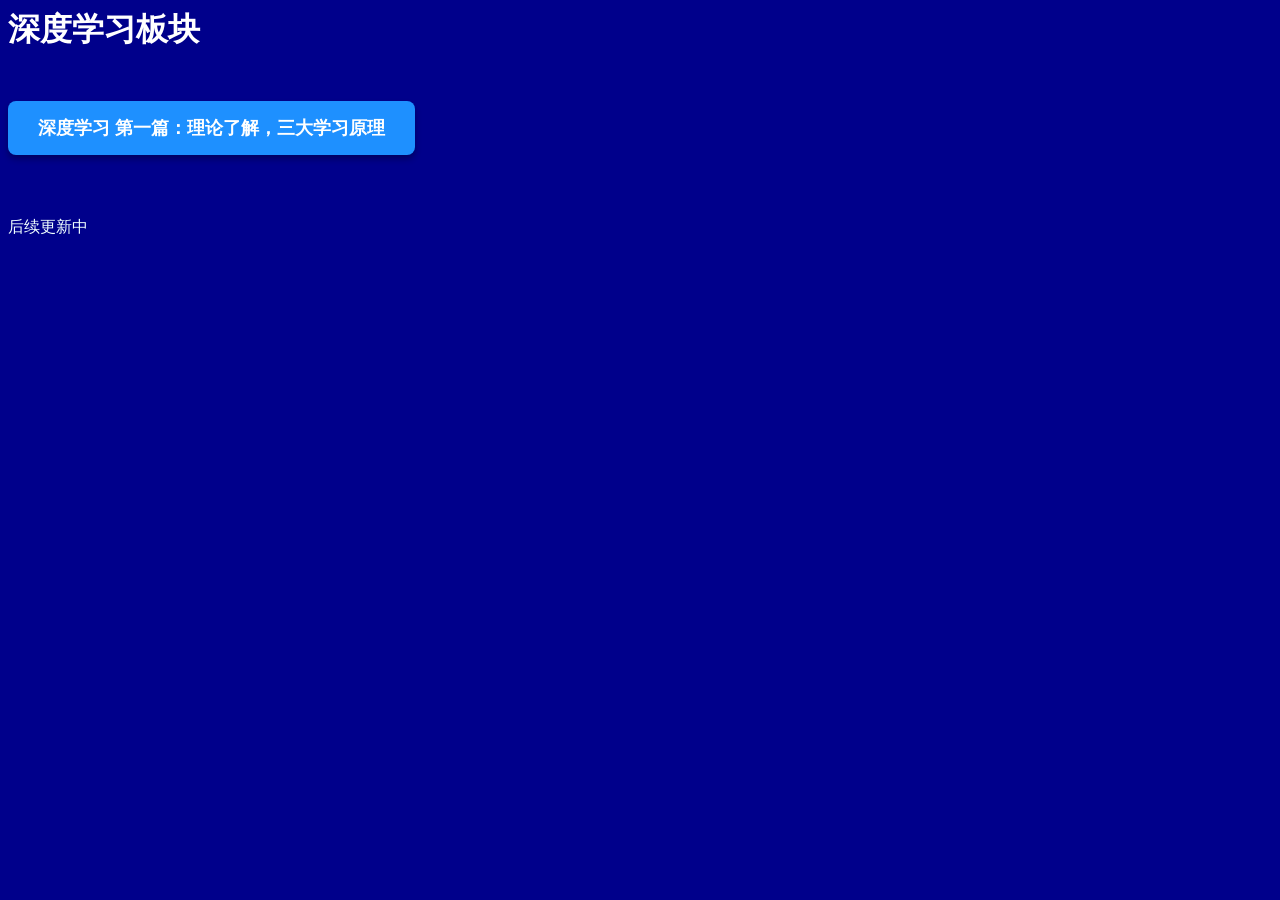
==== part1/index.html @ 3a13d462 "优化博客" ====
<head>
    <meta charset="utf-8">
    <title>fcyblog</title>
</head>
<body style="background-color: darkblue;">
    <h1 style="color: white;">深度学习板块</h1>
    <br>
    <a href="week1/index,html" class="blog-btn">
        <strong>深度学习 第一篇：理论了解，三大学习原理</strong>
    </a>
    <br>
    <br>
    <br>
    <p style="color:azure">后续更新中</p>

    <style>
        .blog-btn {
            display: inline-block;
            padding: 15px 30px;
            margin: 10px 0;
            background-color: #1e90ff;
            color: white;
            text-decoration: none;
            border-radius: 8px;
            font-size: 18px;
            transition: all 0.3s ease;
            box-shadow: 0 4px 6px rgba(0, 0, 0, 0.3);
        }
        .blog-btn:hover {
            background-color: #00bfff;
            transform: translateY(-3px);
            box-shadow: 0 8px 12px rgba(0, 0, 0, 0.4);
        }
        .blog-btn:active {
            transform: translateY(0);
        }
    </style>
</body>
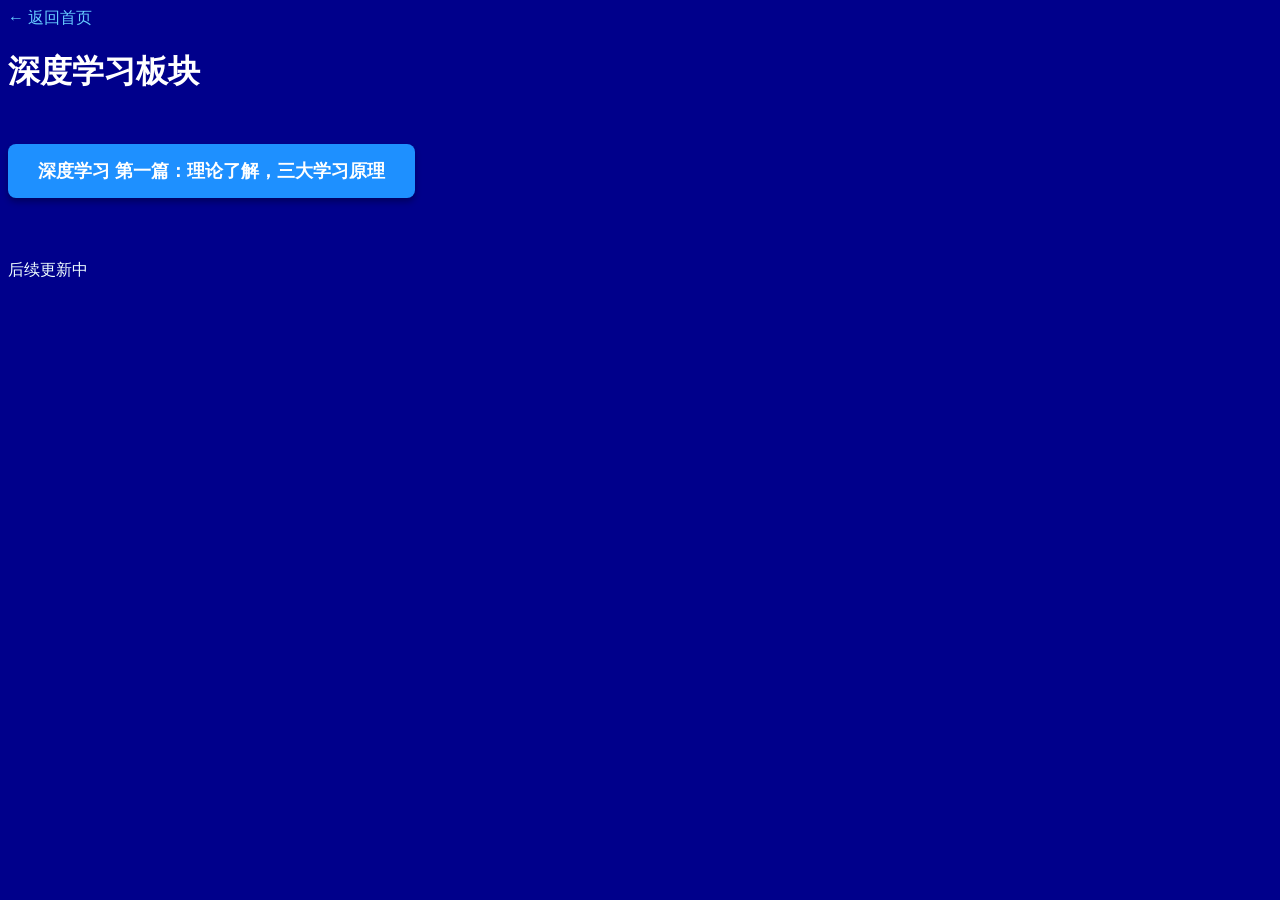
==== commit 5d9c8bf0: "更新了界面" ====
--- a/part1/index.html
+++ b/part1/index.html
@@ -3,9 +3,10 @@
     <title>fcyblog</title>
 </head>
 <body style="background-color: darkblue;">
+    <a href="../index.html" style="color: #66ccff; text-decoration: none; font-size: 16px;">← 返回首页</a>
     <h1 style="color: white;">深度学习板块</h1>
     <br>
-    <a href="week1/index,html" class="blog-btn">
+    <a href="viewer.html?file=week1.md" class="blog-btn" target="_blank">
         <strong>深度学习 第一篇：理论了解，三大学习原理</strong>
     </a>
     <br>
